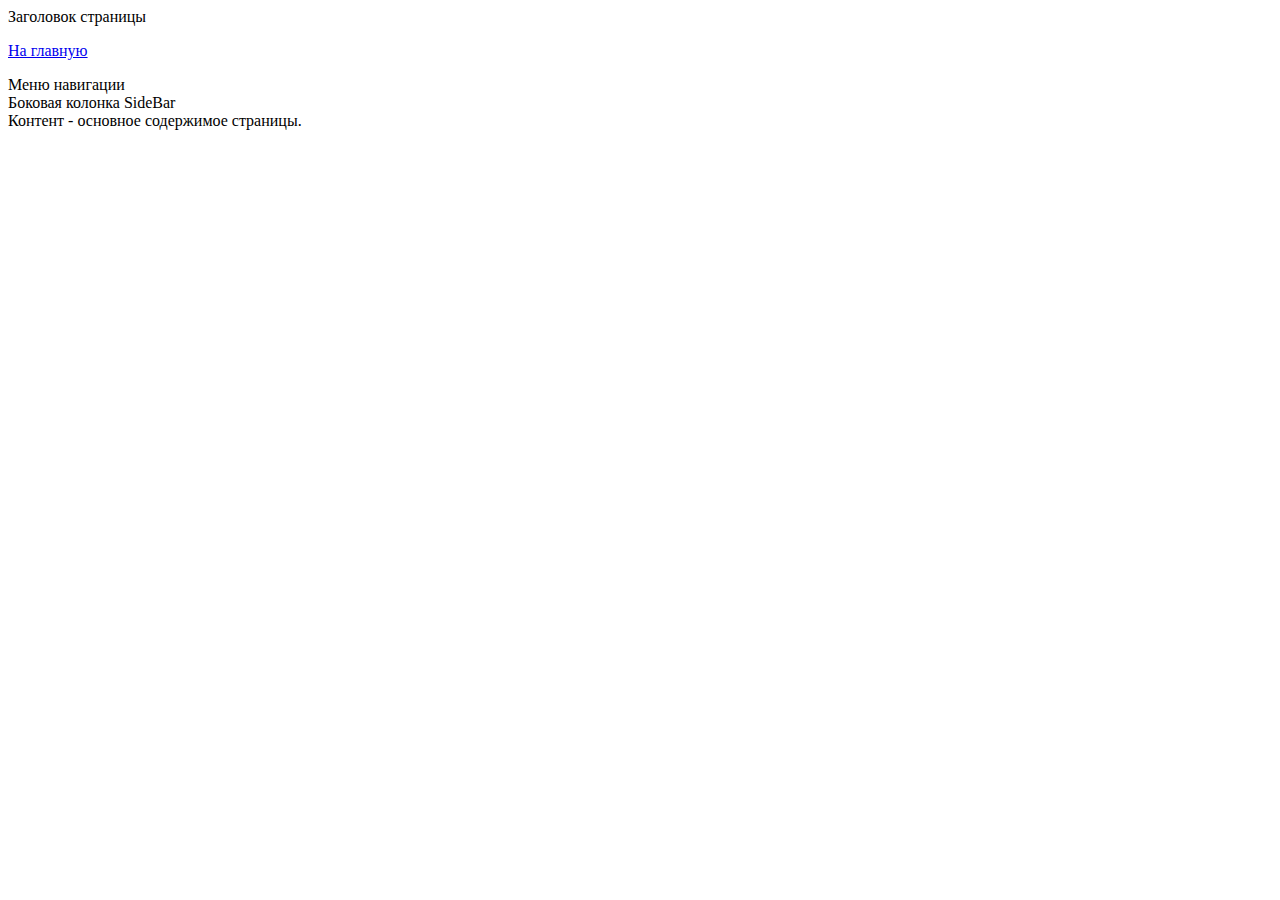
==== Task1/index.html @ 4beabc52 "Добавлены начальные элементы проекта" ====
<!doctype html>
<html lang="ru">

<head>
  <meta charset="utf-8" />
  <title></title>
</head>

<body>

  <header>Заголовок страницы</header>
  <p><a href="../MainPage/index.html">На главную</a></p>
  <nav>Меню навигации</nav>

  <aside>Боковая колонка SideBar</aside>

  <article>
    Контент - основное содержимое страницы.
  </article>
  <script src="myownastar.js"></script>
</body>
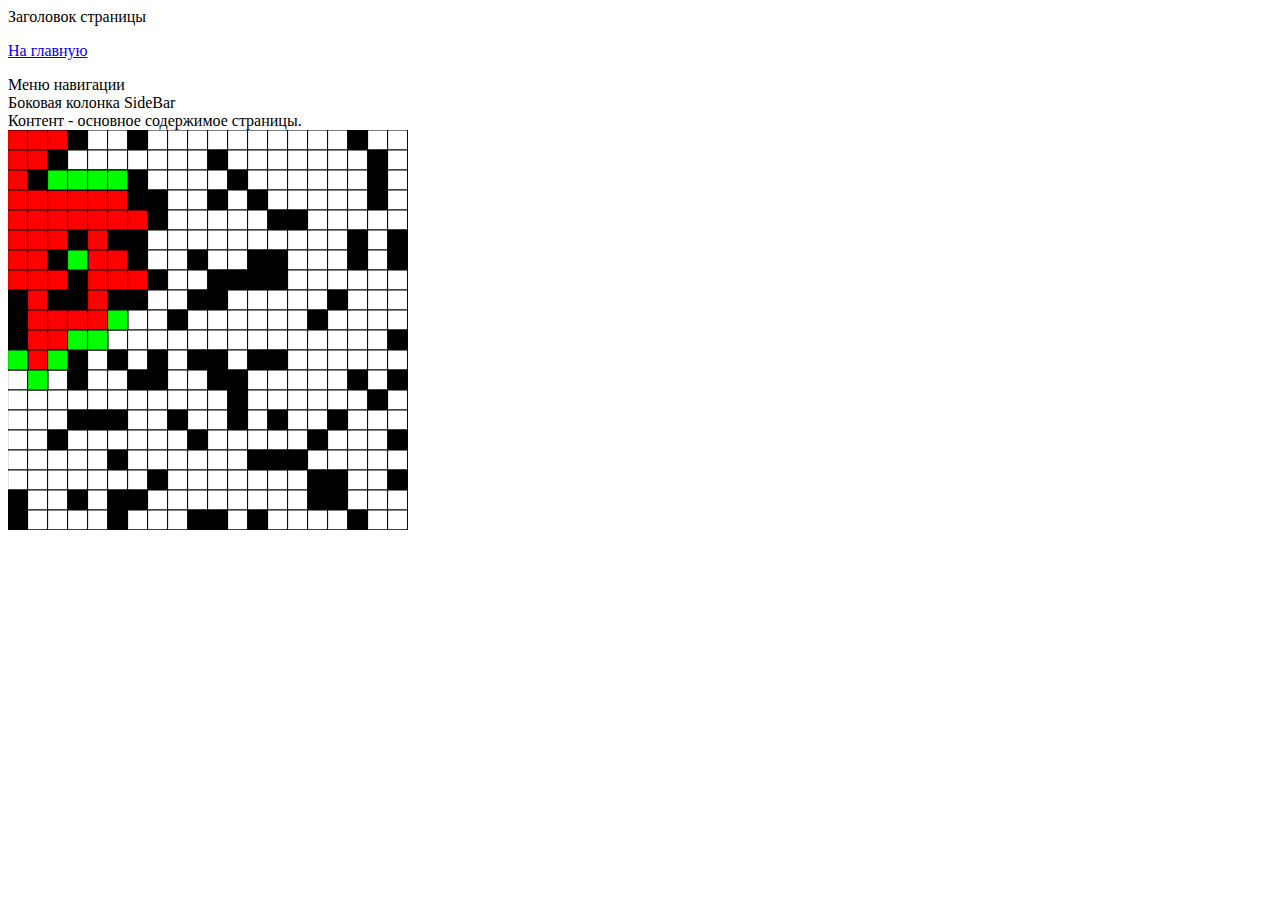
==== commit be1550b0: "Добавлен алгоритм A* v0.1" ====
--- a/Task1/index.html
+++ b/Task1/index.html
@@ -17,5 +17,6 @@
   <article>
     Контент - основное содержимое страницы.
   </article>
+  <script src="p5.js"></script>
   <script src="myownastar.js"></script>
 </body>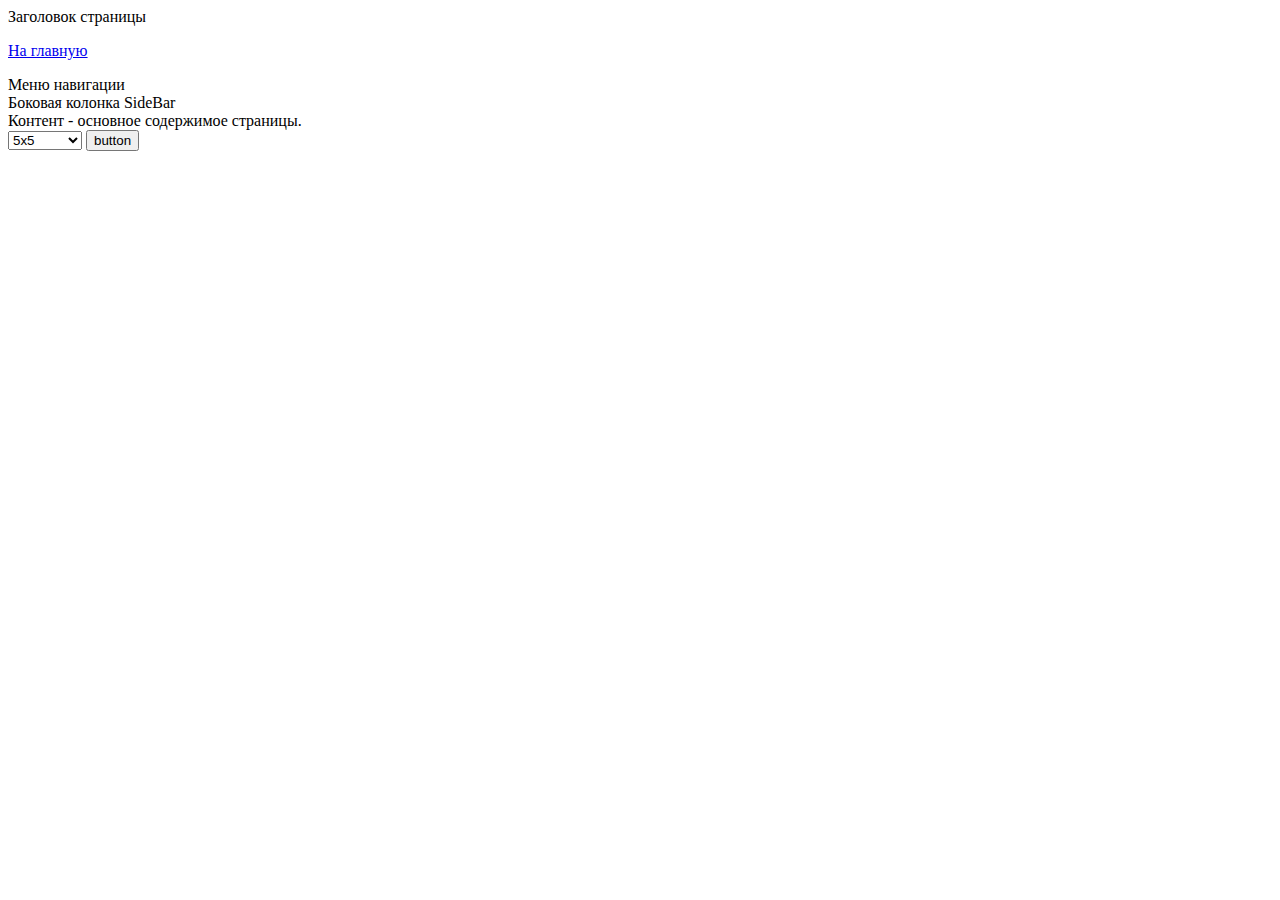
==== commit 895996a8: "Добавлена функция выбора зармера поля и запуска по кнопке" ====
--- a/Task1/index.html
+++ b/Task1/index.html
@@ -17,6 +17,17 @@
   <article>
     Контент - основное содержимое страницы.
   </article>
+
+  <select id = "num"> <!--раскрывающийся список-->
+    <option  value = 5 label = "5x5">
+    <option  value = 10 label = "10x10">
+    <option  value = 25 label = "25x25">
+    <option  value = 50 label = "50x50">
+    <option  value = 100 label = "100x100">
+  </select>
+
+  <button>button</button>
+
   <script src="p5.js"></script>
   <script src="myownastar.js"></script>
 </body>